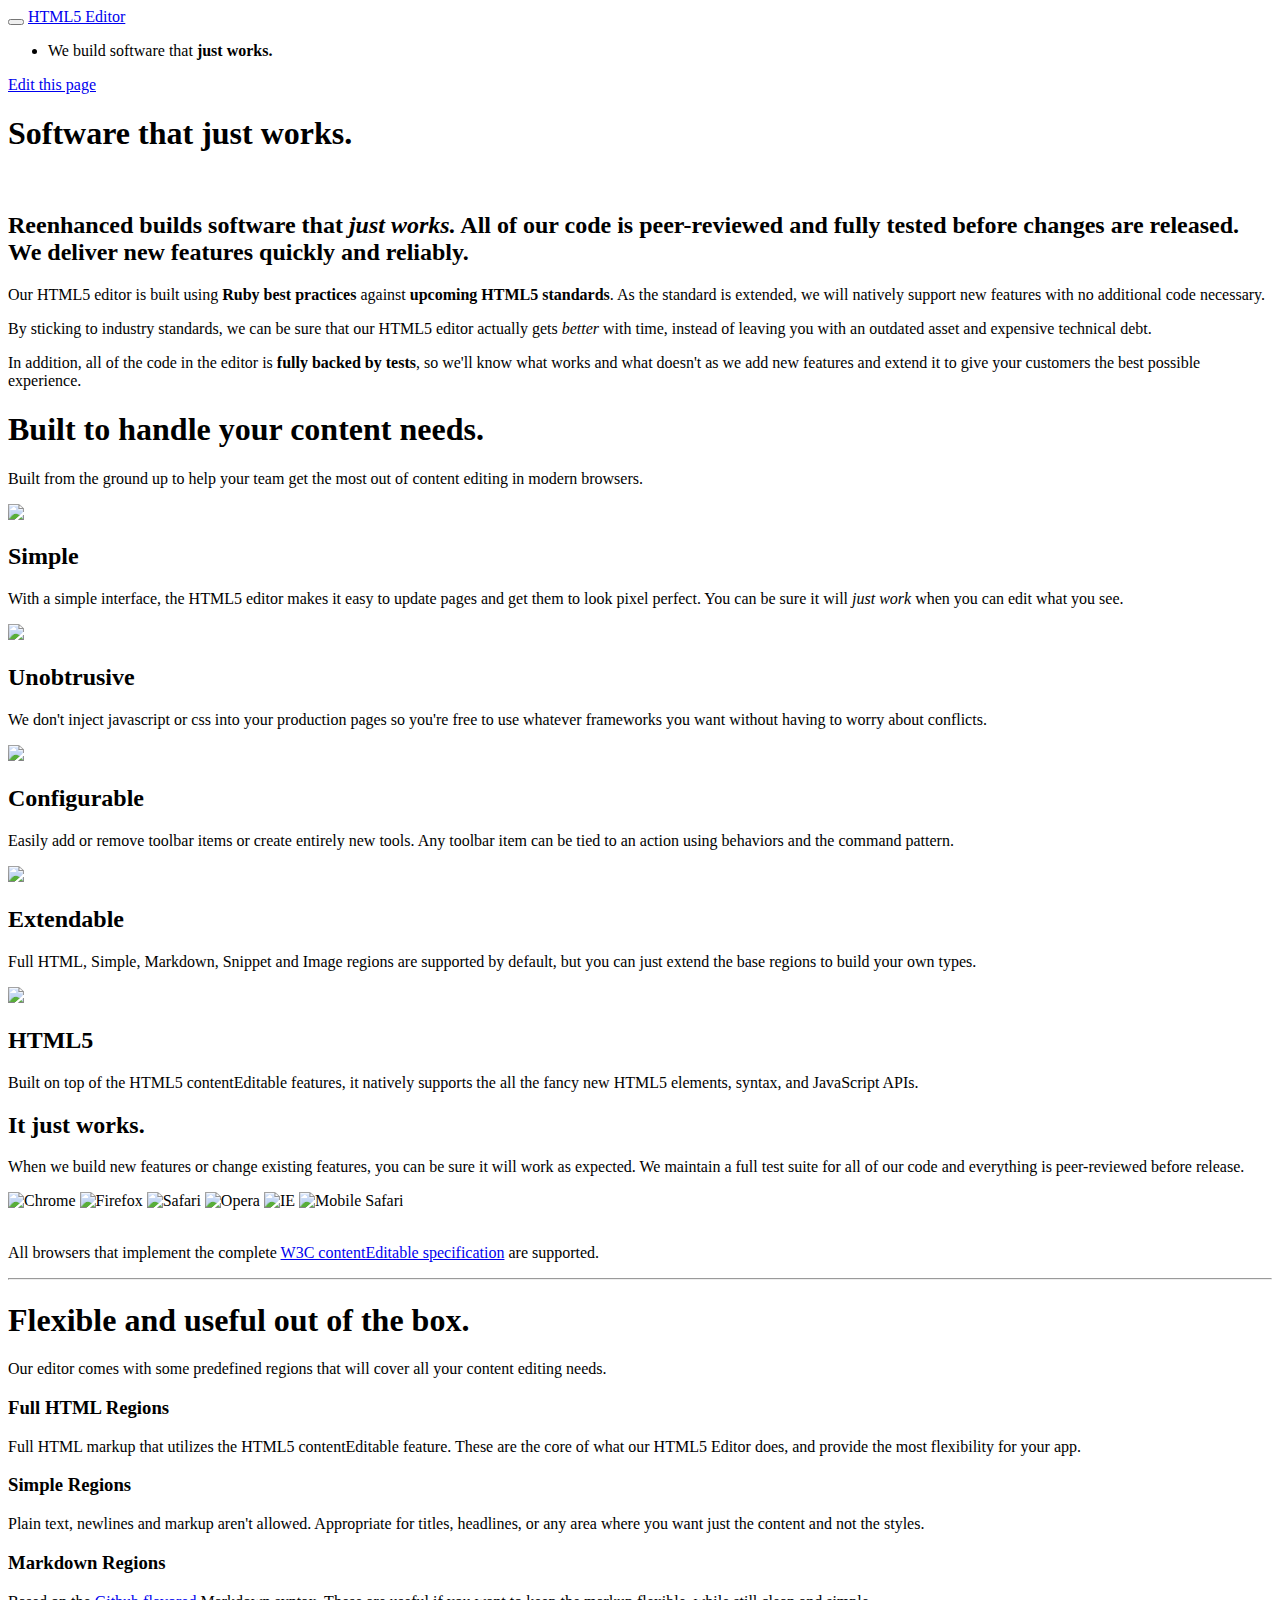
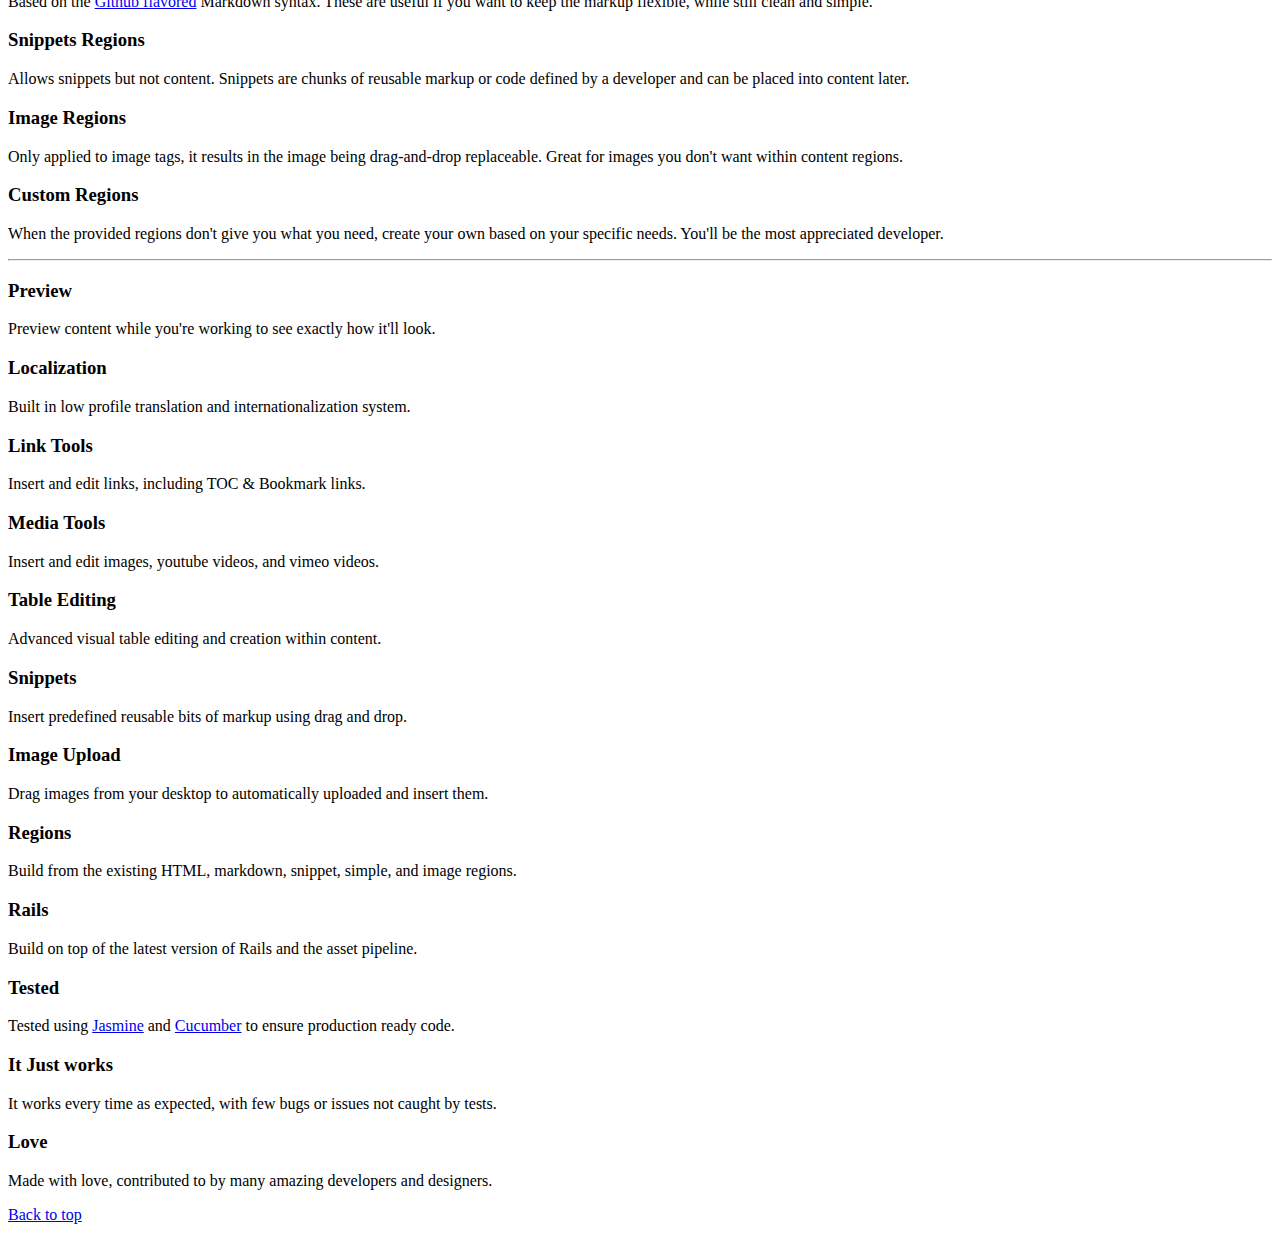
==== index.html @ 8776894a "Proposal winning changes" ====
<!DOCTYPE html>
<html>
<head>
  <title>HTML5 Editor</title>
  <meta charset='utf-8'>
  <link href="/mercury/assets/stylesheets/bootstrap.min.css" media="all" rel="stylesheet" type="text/css"/>
  <link href="/mercury/assets/stylesheets/bootstrap-responsive.min.css" media="all" rel="stylesheet" type="text/css"/>
  <link href="/mercury/assets/stylesheets/application.css" media="all" rel="stylesheet" type="text/css"/>

  <script src="/mercury/assets/javascripts/jquery.min.js" type="text/javascript"></script>
  <script src="/mercury/assets/javascripts/bootstrap.min.js" type="text/javascript"></script>

  <script src="/mercury/assets/javascripts/mercury_loader.js?src=/mercury/assets&pack=bundled&visible=false" type="text/javascript"></script>
  <script src="http://twitterjs.googlecode.com/svn/trunk/src/twitter.min.js" type="text/javascript"></script>

  <script type="text/javascript">
    jQuery(function() {
      $('.browser').tooltip({});
    });
    jQuery(window).on('mercury:ready', function() {
      // do whatever additional loading that should happen here
      // you can also make simple changes to default functionality here
      Mercury.PageEditor.prototype.save = function() {
        var data = this.serialize();
        var lightview = Mercury.lightview(null, {title: 'Saving', closeButton: true});
        setTimeout(function() {
          var textarea = '<textarea style="width:100%;height:300px" wrap="off">' + top.JSON.stringify(data, null, '  ') + '</textarea>';
          lightview.loadContent('<div style="width:500px">Saving in the demo is disabled, but you can see what would be sent to the server below.' + textarea + '</div>');
        }, 500);
      }
    });

    function toggleMercury() {
      if (typeof(Mercury) == 'undefined') {
        alert("Sorry, but HTML5 Editor isn't supported by your current browser.\n\nBrowsers that support the required HTML5 spec:\n\n  Chrome 10+\n  Firefox 4+\n  Safari 5+\n  Opera 11.64+\n  Mobile Safari (iOS 5+)");
      } else {
        Mercury.trigger('toggle:interface');
      }
    }
  </script>
</head>
<body class="home">

  <div id="navigation" class="navbar navbar-fixed-top">
    <div class="navbar-inner">
      <div class="container">
        <button type="button" class="btn btn-navbar" data-toggle="collapse" data-target=".nav-collapse">
          <span class="icon-bar"></span>
          <span class="icon-bar"></span>
          <span class="icon-bar"></span>
        </button>
        <a class="brand" class="active" href="/mercury">HTML5 Editor</a>
        <div class="nav-collapse collapse">
          <ul class="nav">
            <li>We build software that <strong>just works.</strong></li>
          </ul>
          <a href="javascript:toggleMercury()" id="editpage" class="btn btn-primary btn-large">Edit this page</a>
        </div>
      </div>
    </div>
  </div>

  <div id="body" class="container">
    <div id="hero" class="hero-unit">
      <div id="hero_content" data-mercury="full">
        <h1>Software that just works.</h1>
        <br/>
        <h2>Reenhanced builds software that <em>just works.</em> All of our code is <strong>peer-reviewed</strong> and <strong>fully tested</strong> before changes are released. We deliver new features <strong>quickly</strong> and <strong>reliably.</strong>
      </div>
    </div>

    <div id="editme">
      <div id="editme_content" class="contents" data-mercury="full">
        <p>Our HTML5 editor is built using <strong>Ruby best practices</strong> against <strong>upcoming HTML5 standards</strong>. As the standard is extended, we will natively support new features with no additional code necessary.<p>
        <p>By sticking to industry standards, we can be sure that our HTML5 editor actually gets <em>better</em> with time, instead of leaving you with an outdated asset and expensive technical debt.</p>
        <p>In addition, all of the code in the editor is <strong>fully backed by tests</strong>, so we'll know what works and what doesn't as we add new features and extend it to give your customers the best possible experience.</p>
      </div>
    </div>

    <div id="marketing">
      <h1 id="marketing_title" data-mercury="simple">Built to handle your content needs.</h1>
      <p id="marketing_byline" class="marketing-byline" data-mercury="simple">Built from the ground up to help your team get the most out of content editing in modern browsers.</p>

      <div class="row">
        <div id="marketing_simple" class="span4" data-mercury="full">
          <img class="icon" src="/mercury/assets/images/aspect-simple.png">
          <h2>Simple</h2>
          <p>With a simple interface, the HTML5 editor makes it easy to update pages and get them to look pixel perfect. You can be sure it will <em>just work</em> when you can edit what you see.</p>
        </div>
        <div id="marketing_unobtrusive" class="span4" data-mercury="full">
          <img class="icon" src="/mercury/assets/images/aspect-unobtrusive.png">
          <h2>Unobtrusive</h2>
          <p>We don't inject javascript or css into your production pages so you're free to use whatever frameworks you want without having to worry about conflicts.</p>
        </div>
        <div id="marketing_configurable" class="span4" data-mercury="full">
          <img class="icon" src="/mercury/assets/images/aspect-configurable.png">
          <h2>Configurable</h2>
          <p>Easily add or remove toolbar items or create entirely new tools.  Any toolbar item can be tied to an action using behaviors and the command pattern.</p>
        </div>
      </div>
      <div class="row">
        <div id="marketing_extendable" class="span4" data-mercury="full">
          <img class="icon" src="/mercury/assets/images/aspect-extendable.png">
          <h2>Extendable</h2>
          <p>Full HTML, Simple, Markdown, Snippet and Image regions are supported by default, but you can just extend the base regions to build your own types.</p>
        </div>
        <div id="marketing_html5" class="span4" data-mercury="full">
          <img class="icon" src="/mercury/assets/images/aspect-html.png">
          <h2>HTML5</h2>
          <p>Built on top of the HTML5 contentEditable features, it natively supports the all the fancy new HTML5 elements, syntax, and JavaScript APIs.</p>
        </div>
        <div id="marketing_open_source" class="span4" data-mercury="full">
          <h2>It just works.</h2>
          <p>When we build new features or change existing features, you can be sure it will work as expected. We maintain a full test suite for all of our code and everything is peer-reviewed before release.</p>
        </div>
      </div>

      <div id="support">
        <div>
          <img class="browser" title="Chrome 10+" alt="Chrome" src="/mercury/assets/images/browsers/chrome.png" width="31" height="31"/>
          <img class="browser" title="Firefox 4+" alt="Firefox" src="/mercury/assets/images/browsers/firefox.png" width="31" height="31"/>
          <img class="browser" title="Safari 5+" alt="Safari" src="/mercury/assets/images/browsers/safari.png" width="31" height="31"/>
          <img class="browser" title="Opera 11.64+" alt="Opera" src="/mercury/assets/images/browsers/opera.png" width="31" height="31"/>
          <img title="IE 9+" alt="IE" src="/mercury/assets/images/browsers/ie.png" width="31" height="31"/>
          <img class="browser" title="Mobile Safari (iOS 5+)" alt="Mobile Safari" src="/mercury/assets/images/browsers/mobile-safari.png" width="31" height="31"/>
        </div>
        <br/>
        <p>All browsers that implement the complete <a href="http://www.w3.org/TR/2008/WD-html5-20080610/editing.html" target="_blank">W3C contentEditable specification</a> are supported.</p>
      </div>
    </div>

    <hr class="soften"/>

    <div id="regions">
      <h1>Flexible and useful out of the box.</h1>
      <p class="marketing-byline">Our editor comes with some predefined regions that will cover all your content editing needs.</p>

      <div class="row">
        <div id="snippets" class="span12" data-mercury="snippets">
          <div class="row">
            <div class="span6" data-snippet="">
              <div class="contents">
                <h3>Full HTML Regions</h3>
                <p>Full HTML markup that utilizes the HTML5 contentEditable feature.  These are the core of what our HTML5 Editor does, and provide the most flexibility for your app.</p>
              </div>
            </div>
            <div class="span6" data-snippet="">
              <div class="contents">
                <h3>Simple Regions</h3>
                <p>Plain text, newlines and markup aren't allowed.  Appropriate for titles, headlines, or any area where you want just the content and not the styles.</p>
              </div>
            </div>
            <div class="span6" data-snippet="">
              <div class="contents">
                <h3>Markdown Regions</h3>
                <p>Based on the <a href="http://github.github.com/github-flavored-markdown/" target="_blank">Github flavored</a> Markdown syntax.  These are useful if you want to keep the markup flexible, while still clean and simple.</p>
              </div>
            </div>
            <div class="span6" data-snippet="">
              <div class="contents">
                <h3>Snippets Regions</h3>
                <p>Allows snippets but not content.  Snippets are chunks of reusable markup or code defined by a developer and can be placed into content later.</p>
              </div>
            </div>
            <div class="span6" data-snippet="">
              <div class="contents">
                <h3>Image Regions</h3>
                <p>Only applied to image tags, it results in the image being drag-and-drop replaceable.  Great for images you don't want within content regions.</p>
              </div>
            </div>
            <div class="span6" data-snippet="">
              <div class="contents">
                <h3>Custom Regions</h3>
                <p>When the provided regions don't give you what you need, create your own based on your specific needs.  You'll be the most appreciated developer.</p>
              </div>
            </div>
          </div>
        </div>
      </div>
    </div>

    <hr class="soften"/>

    <div id="additional">
      <div class="row">
        <div class="span2">
          <h3><i class="icon-search"></i> Preview</h3>
          <p>Preview content while you're working to see exactly how it'll look.</p>
        </div>
        <div class="span2">
          <h3><i class="icon-flag"></i> Localization</h3>
          <p>Built in low profile translation and internationalization system.</p>
        </div>
        <div class="span2">
          <h3><i class="icon-share-alt"></i> Link Tools</h3>
          <p>Insert and edit links, including TOC & Bookmark links.</p>
        </div>
        <div class="span2">
          <h3><i class="icon-picture"></i> Media Tools</h3>
          <p>Insert and edit images, youtube videos, and vimeo videos.</p>
        </div>
        <div class="span2">
          <h3><i class="icon-th"></i> Table Editing</h3>
          <p>Advanced visual table editing and creation within content.</p>
        </div>
        <div class="span2">
          <h3><i class="icon-file"></i> Snippets</h3>
          <p>Insert predefined reusable bits of markup using drag and drop.</p>
        </div>
      </div>
      <div class="row">
        <div class="span2">
          <h3><i class="icon-upload"></i> Image Upload</h3>
          <p>Drag images from your desktop to automatically uploaded and insert them.</p>
        </div>
        <div class="span2">
          <h3><i class="icon-edit"></i> Regions</h3>
          <p>Build from the existing HTML, markdown, snippet, simple, and image regions.</p>
        </div>
        <div class="span2">
          <h3><i class="icon-play"></i> Rails</h3>
          <p>Build on top of the latest version of Rails and the asset pipeline.</p>
        </div>
        <div class="span2">
          <h3><i class="icon-check"></i> Tested</h3>
          <p>Tested using <a href="http://pivotal.github.com/jasmine/" target="_blank">Jasmine</a> and <a href="http://cukes.info/" target="_blank">Cucumber</a> to ensure production ready code.</p>
        </div>
        <div class="span2">
          <h3><i class="icon-ok-circle"></i> It Just works</h3>
          <p>It works every time as expected, with few bugs or issues not caught by tests.</p>
        </div>
        <div class="span2">
          <h3><i class="icon-heart"></i> Love</h3>
          <p>Made with love, contributed to by many amazing developers and designers.</p>
        </div>
      </div>
    </div>

    <div id="footer">
      <p class="pull-right"><a href="#" class="ignored">Back to top</a></p>
    </div>

  </div>
  <script>
     jQuery(parent).trigger('initialize:frame');
  </script>
</body>
</html>
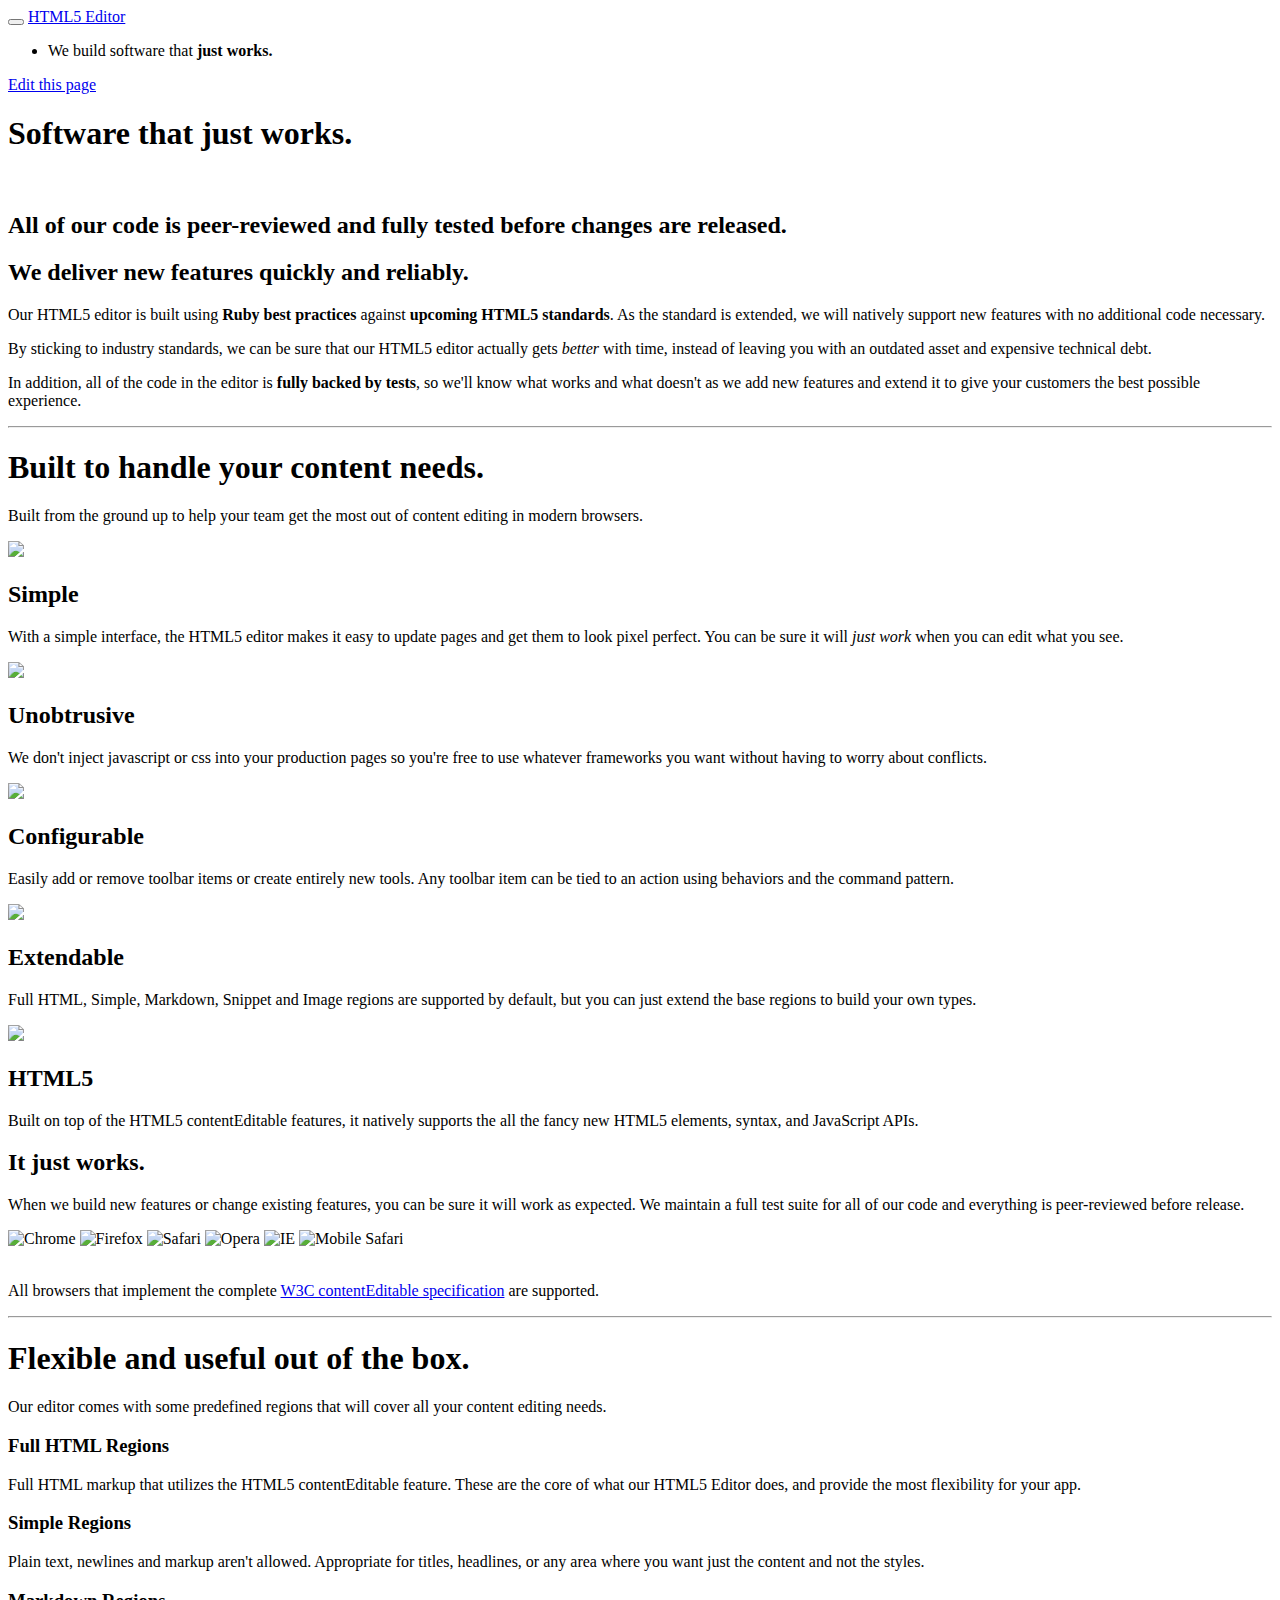
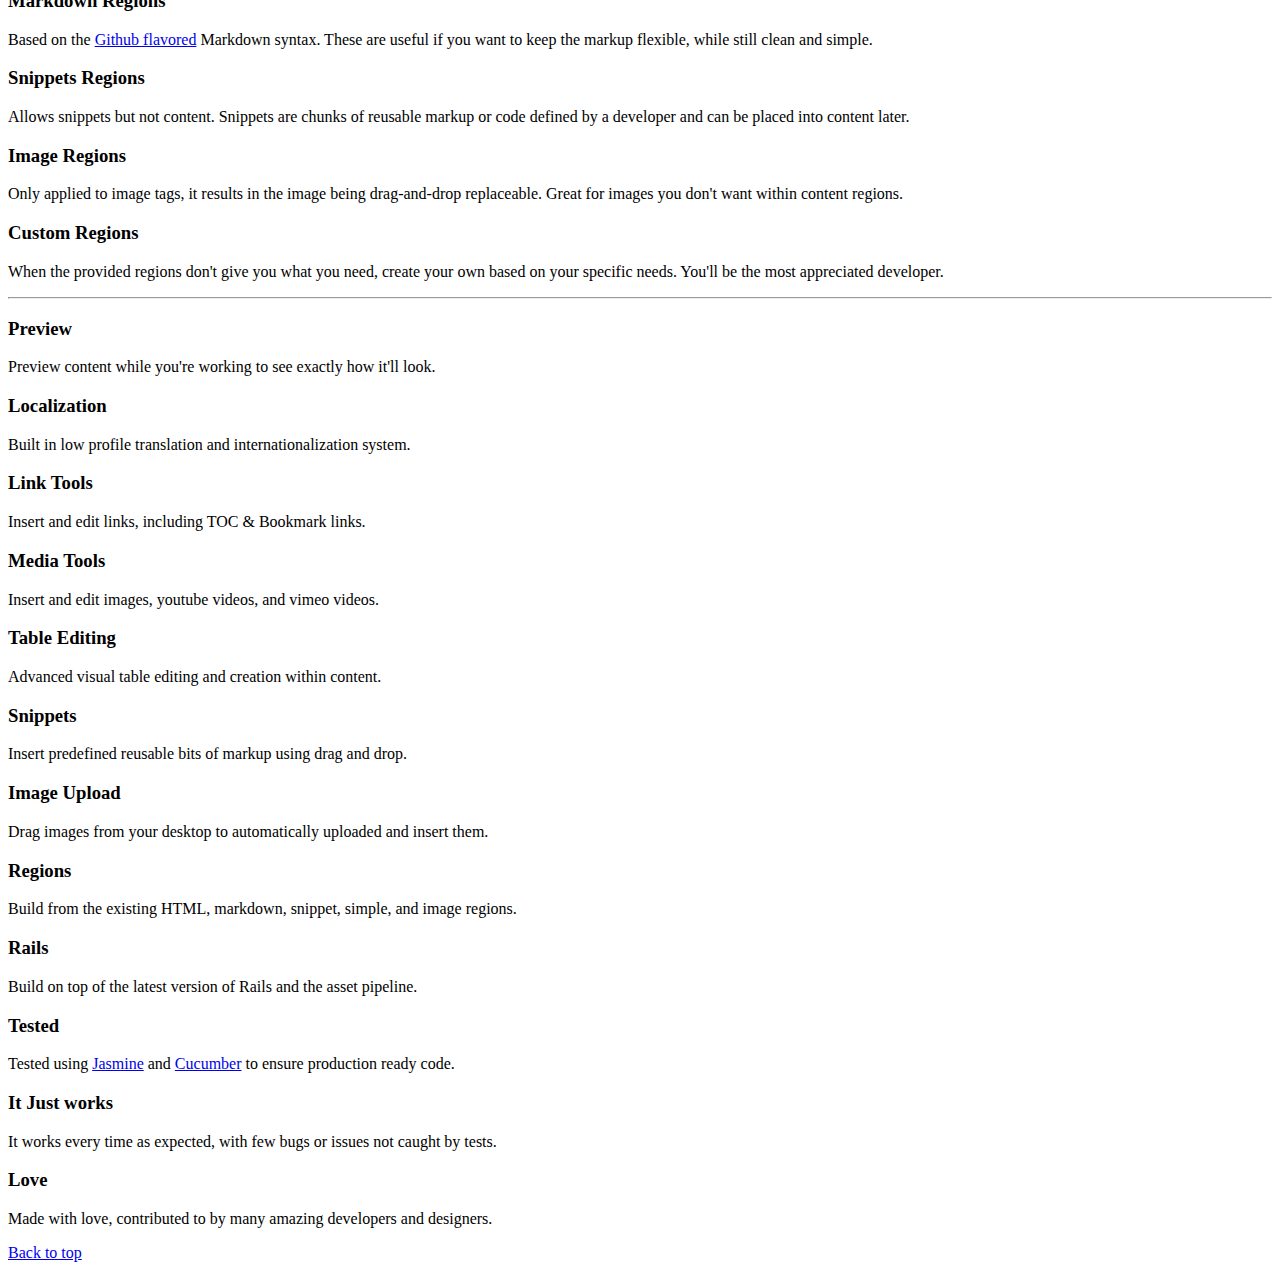
==== commit d1de9f39: "minor tweak" ====
--- a/index.html
+++ b/index.html
@@ -65,9 +65,11 @@
       <div id="hero_content" data-mercury="full">
         <h1>Software that just works.</h1>
         <br/>
-        <h2>Reenhanced builds software that <em>just works.</em> All of our code is <strong>peer-reviewed</strong> and <strong>fully tested</strong> before changes are released. We deliver new features <strong>quickly</strong> and <strong>reliably.</strong>
-      </div>
-    </div>
+        <h2>All of our code is <strong>peer-reviewed</strong> and <strong>fully tested</strong> before changes are released.</h2>
+        <h2> We deliver new features <strong>quickly</strong> and <strong>reliably.</strong>
+      </div>
+    </div>
+
 
     <div id="editme">
       <div id="editme_content" class="contents" data-mercury="full">
@@ -76,6 +78,8 @@
         <p>In addition, all of the code in the editor is <strong>fully backed by tests</strong>, so we'll know what works and what doesn't as we add new features and extend it to give your customers the best possible experience.</p>
       </div>
     </div>
+
+    <hr class="soften"/>
 
     <div id="marketing">
       <h1 id="marketing_title" data-mercury="simple">Built to handle your content needs.</h1>
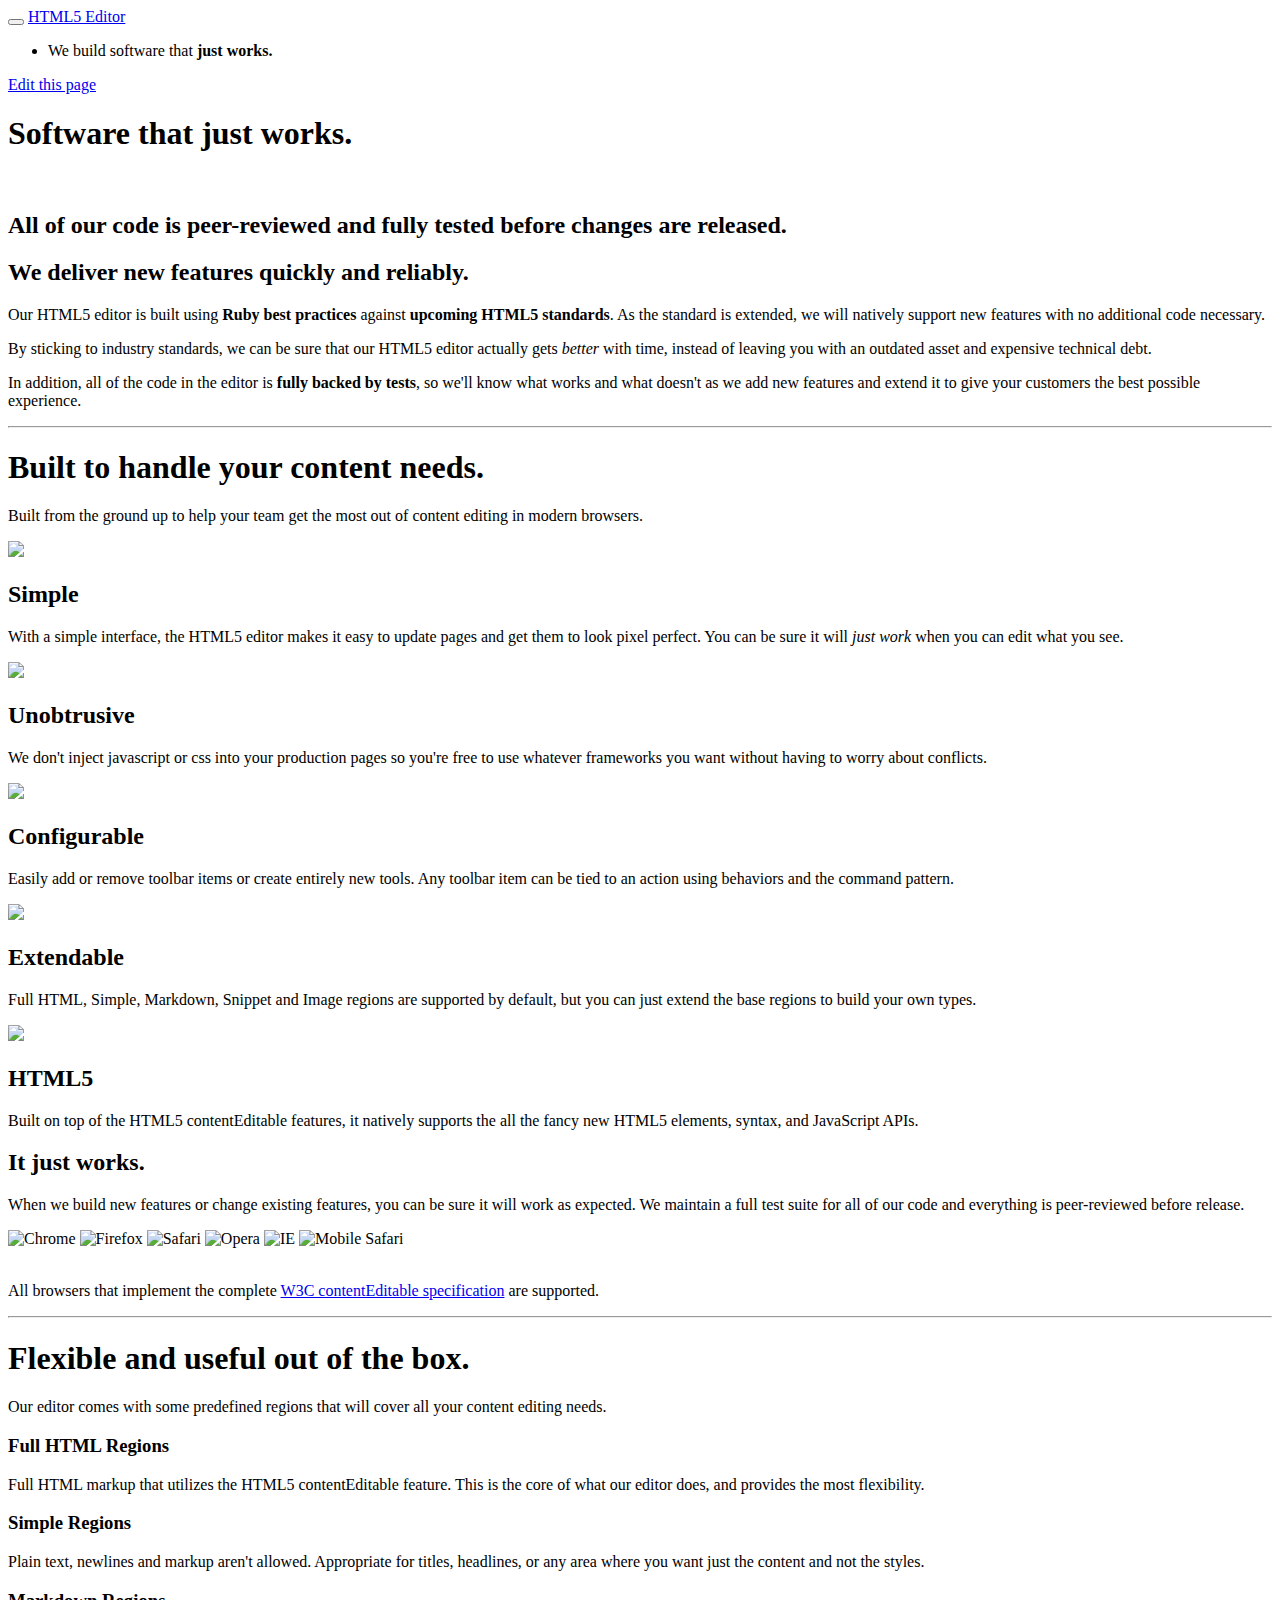
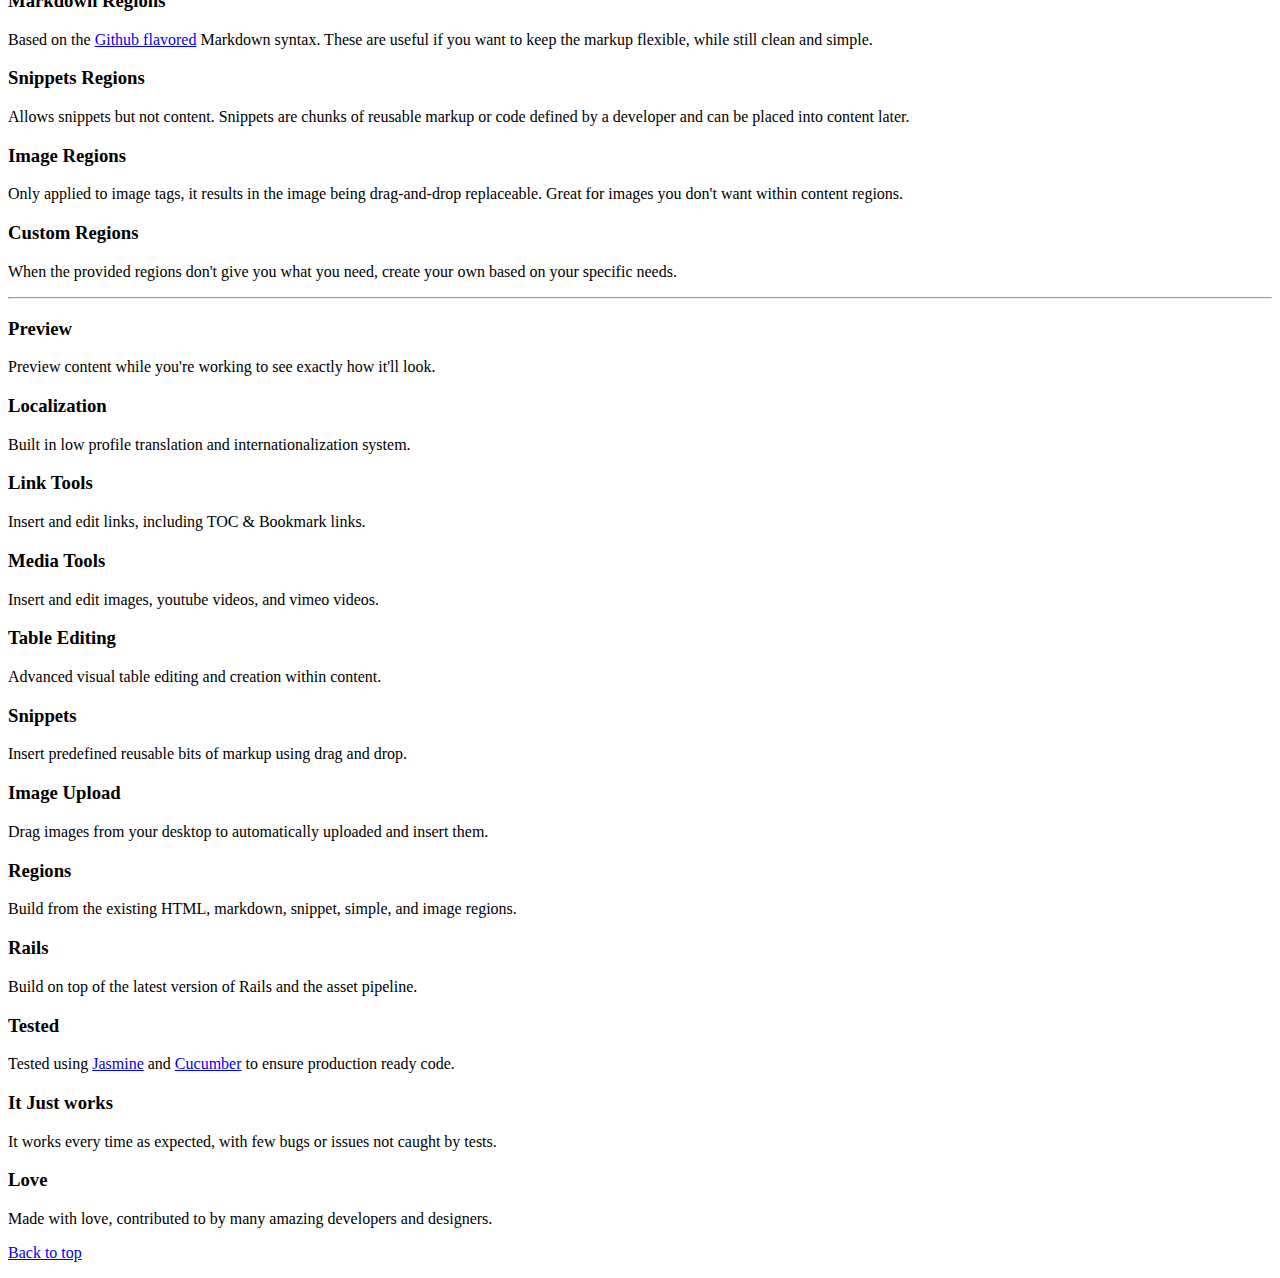
==== commit 3a1b04ff: "Small style tweaks" ====
--- a/index.html
+++ b/index.html
@@ -145,7 +145,7 @@
             <div class="span6" data-snippet="">
               <div class="contents">
                 <h3>Full HTML Regions</h3>
-                <p>Full HTML markup that utilizes the HTML5 contentEditable feature.  These are the core of what our HTML5 Editor does, and provide the most flexibility for your app.</p>
+                <p>Full HTML markup that utilizes the HTML5 contentEditable feature.  This is the core of what our editor does, and provides the most flexibility.</p>
               </div>
             </div>
             <div class="span6" data-snippet="">
@@ -175,7 +175,7 @@
             <div class="span6" data-snippet="">
               <div class="contents">
                 <h3>Custom Regions</h3>
-                <p>When the provided regions don't give you what you need, create your own based on your specific needs.  You'll be the most appreciated developer.</p>
+                <p>When the provided regions don't give you what you need, create your own based on your specific needs.</p>
               </div>
             </div>
           </div>
